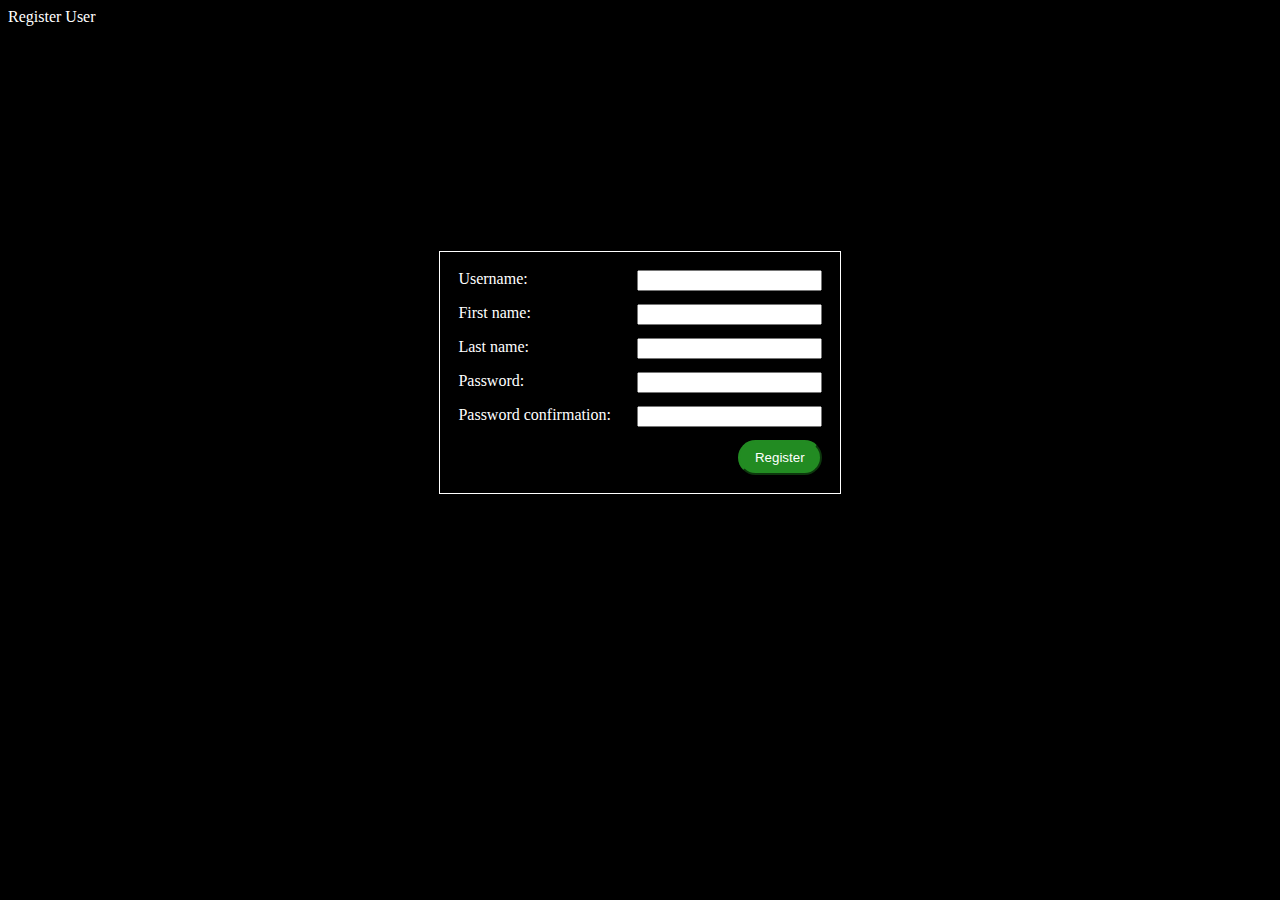
==== WebContent/index.html @ 7cc9ba2f "initial commit" ====
<!DOCTYPE html>
<html>

<head>
    <link rel="stylesheet" type="text/css" href="style.css">
    <title></title>
</head>

<body>
    <div class="navbar">Register User</div>
    <form class="clearfix" name="loginForm" method="post" action="http://localhost:8080/WebEngProject/RegisterServlet">
        <div>
            <label>Username:</label>
            <input type="text" name="username">
        </div>
        <div>
            <label>First name:</label>
            <input type="text" name="firstName">
        </div>
        <div>
            <label>Last name:</label>
            <input type="text" name="lastName">
        </div>
        <div>
            <label>Password:</label>
            <input type="password" name="password">
        </div>
        <div>
            <label>Password confirmation:</label>
            <input type="password" name="passConf">
        </div>
        <div class="clearfix">
            <input type="submit" value="Register" />
        </div>
    </form>
</body>
---- WebContent/style.css ----
body {
    background: black;
    color: white;
}

form {
    border: 1px solid white;
    width: 30%;
    padding: 10px;
    margin: auto;
    margin-top: 25vh;
}

form>div {
    padding: 8px;
}

button {
    margin-left: auto;
    position: relative;
    padding: 8px 15px;
    background: forestgreen;
    border-color: forestgreen;
    border-radius: 20px;
    color: white;
}

form>div:last-child {
    text-align: right;
}

label {
    text-align: left;
}

input {
    float: right;
}

div.clearfix>input {
    float: none;
    margin-left: auto;
    position: relative;
    padding: 8px 15px;
    background: forestgreen;
    border-color: forestgreen;
    border-radius: 20px;
    color: white;
}

.clearfixdiv::after {
    content: "";
    clear: both;
    display: table;
}
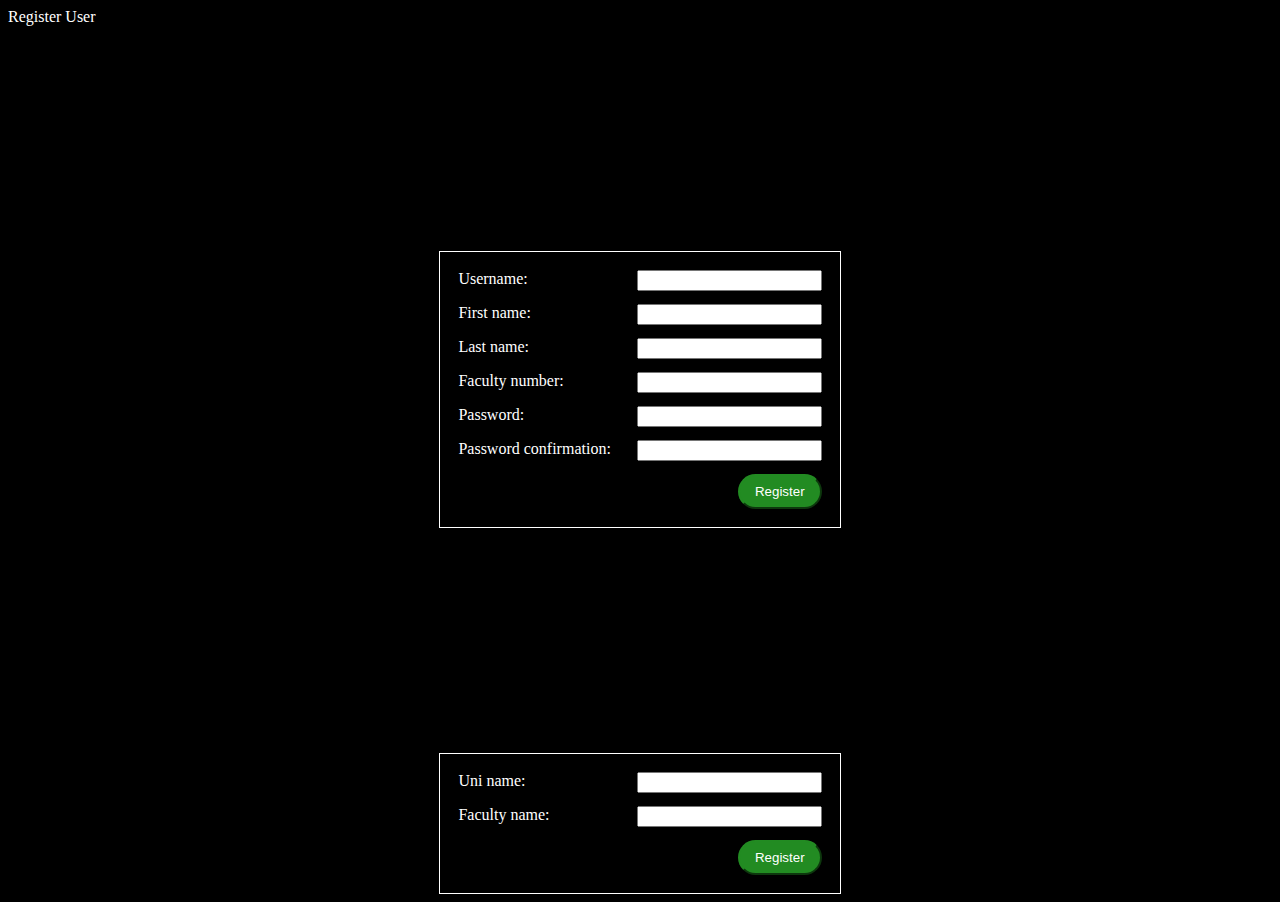
==== commit 20662129: "add new entity" ====
--- a/WebContent/index.html
+++ b/WebContent/index.html
@@ -8,7 +8,7 @@
 
 <body>
     <div class="navbar">Register User</div>
-    <form class="clearfix" name="loginForm" method="post" action="http://localhost:8080/WebEngProject/RegisterServlet">
+    <form class="clearfix" name="loginForm" method="post" action="RegisterServlet">
         <div>
             <label>Username:</label>
             <input type="text" name="username">
@@ -22,6 +22,10 @@
             <input type="text" name="lastName">
         </div>
         <div>
+            <label>Faculty number:</label>
+            <input type="text" name="facultyNumber">
+        </div>
+        <div>
             <label>Password:</label>
             <input type="password" name="password">
         </div>
@@ -33,4 +37,18 @@
             <input type="submit" value="Register" />
         </div>
     </form>
+
+    <form class="clearfix" name="loginForm" method="post" action="UniServlet">
+        <div>
+            <label>Uni name:</label>
+            <input type="text" name="university">
+        </div>
+        <div>
+            <label>Faculty name:</label>
+            <input type="text" name="facultyName" />
+        </div>
+        <div class="clearfix">
+            <input type="submit" value="Register" />
+        </div>
+    </form>
 </body>